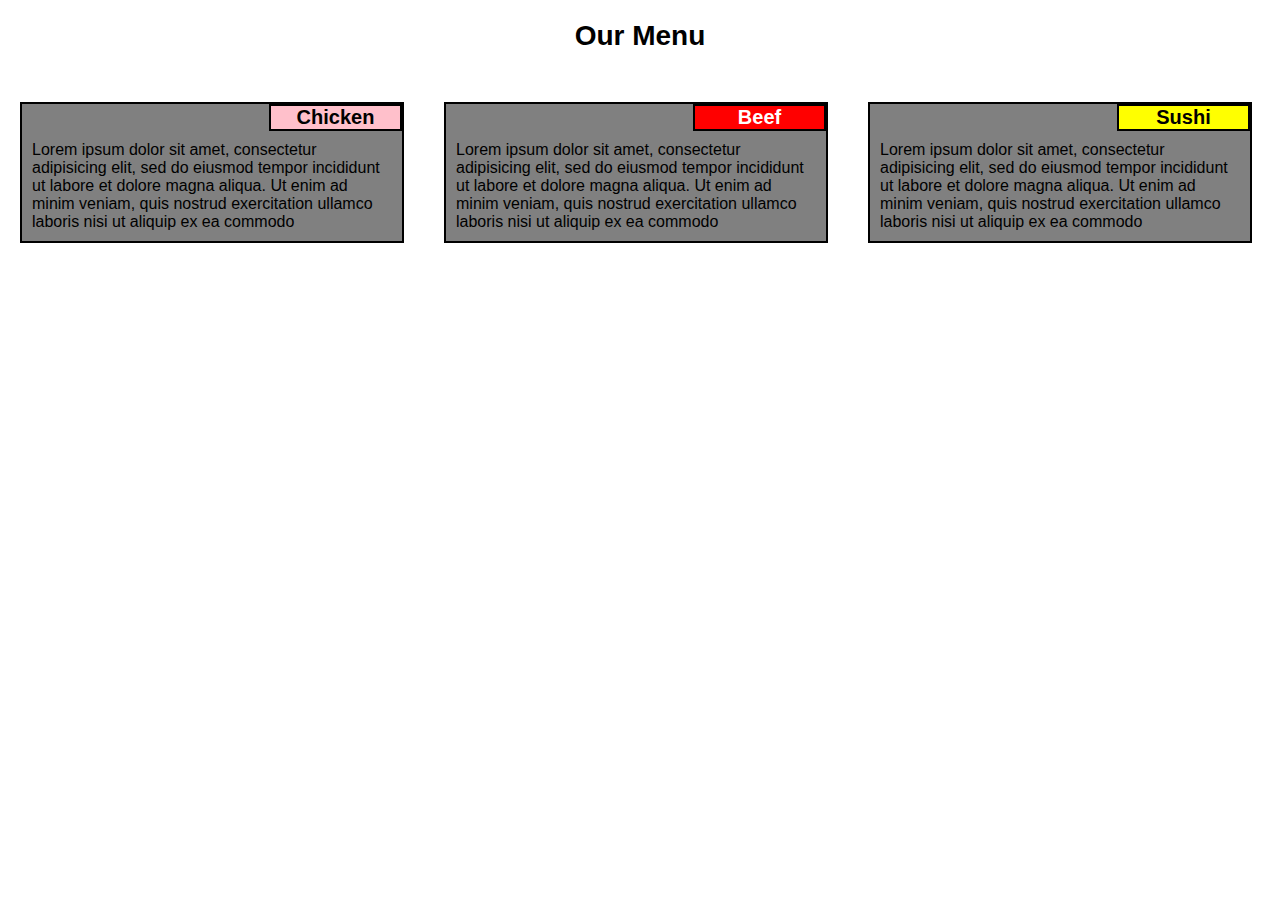
==== fullstack-course4/module2-solution/index.html @ de5b1ce8 "first go at writing the assigment, still work to do" ====
<!DOCTYPE html>
<html>
<head>
    <meta charset="utf-8">
    <title>Assignment Solution for Module 2</title>
    <link rel="stylesheet" href="css/styles.css">
</head>
<body>
<h1>Our Menu</h1>

<div class="box">
    <div id="chicken" class="head">
        <p>Chicken</p>
    </div>
    <div class="content">
        <p>Lorem ipsum dolor sit amet, consectetur adipisicing elit, sed do eiusmod
        tempor incididunt ut labore et dolore magna aliqua. Ut enim ad minim veniam,
        quis nostrud exercitation ullamco laboris nisi ut aliquip ex ea commodo</p>
    </div>
</div>

<div class="box">
    <div id="beef" class="head">
        <p>Beef</p>
    </div>
    <div class="content">
        <p>Lorem ipsum dolor sit amet, consectetur adipisicing elit, sed do eiusmod
        tempor incididunt ut labore et dolore magna aliqua. Ut enim ad minim veniam,
        quis nostrud exercitation ullamco laboris nisi ut aliquip ex ea commodo</p>
    </div>
</div>

<div class="box">
    <div id="sushi" class="head">
        <p>Sushi</p>
    </div>
    <div class="content">
        <p>Lorem ipsum dolor sit amet, consectetur adipisicing elit, sed do eiusmod
        tempor incididunt ut labore et dolore magna aliqua. Ut enim ad minim veniam,
        quis nostrud exercitation ullamco laboris nisi ut aliquip ex ea commodo</p>
    </div>
</div>

</body>
</html>
---- fullstack-course4/module2-solution/css/styles.css ----
* {
	box-sizing: border-box;
	border: 0px;
	padding: 0px;
	margin: 0px;
}

body {
	font-family: Arial, Helvetica, sans-serif;
	font-size: 16px;
}

h1 {
	text-align: center;
	font-size: 1.75em;
	margin-top: 20px;
	margin-bottom: 50px;
}

.box {
	background-color: grey;
	padding: 0px;
	border: 2px solid black;
	margin: 0px 20px 20px 20px;
	width: 30%;
	float: left;
	position: relative;
}

.content {
	padding: 10px;
	font-size: 16px;
}

.head {
	margin: 0px;
	padding: 0px;
	width: 35%;
	text-align: center;
	border: 2px solid black;
	font-weight: bold;
	font-size: 1.25em;

	position: relative;
	top: 0px;
	left: 65%;
}

#chicken {
	background-color: pink;
}

#beef {
	background-color: red;
	color: white;
}

#sushi {
	background-color: yellow;
}
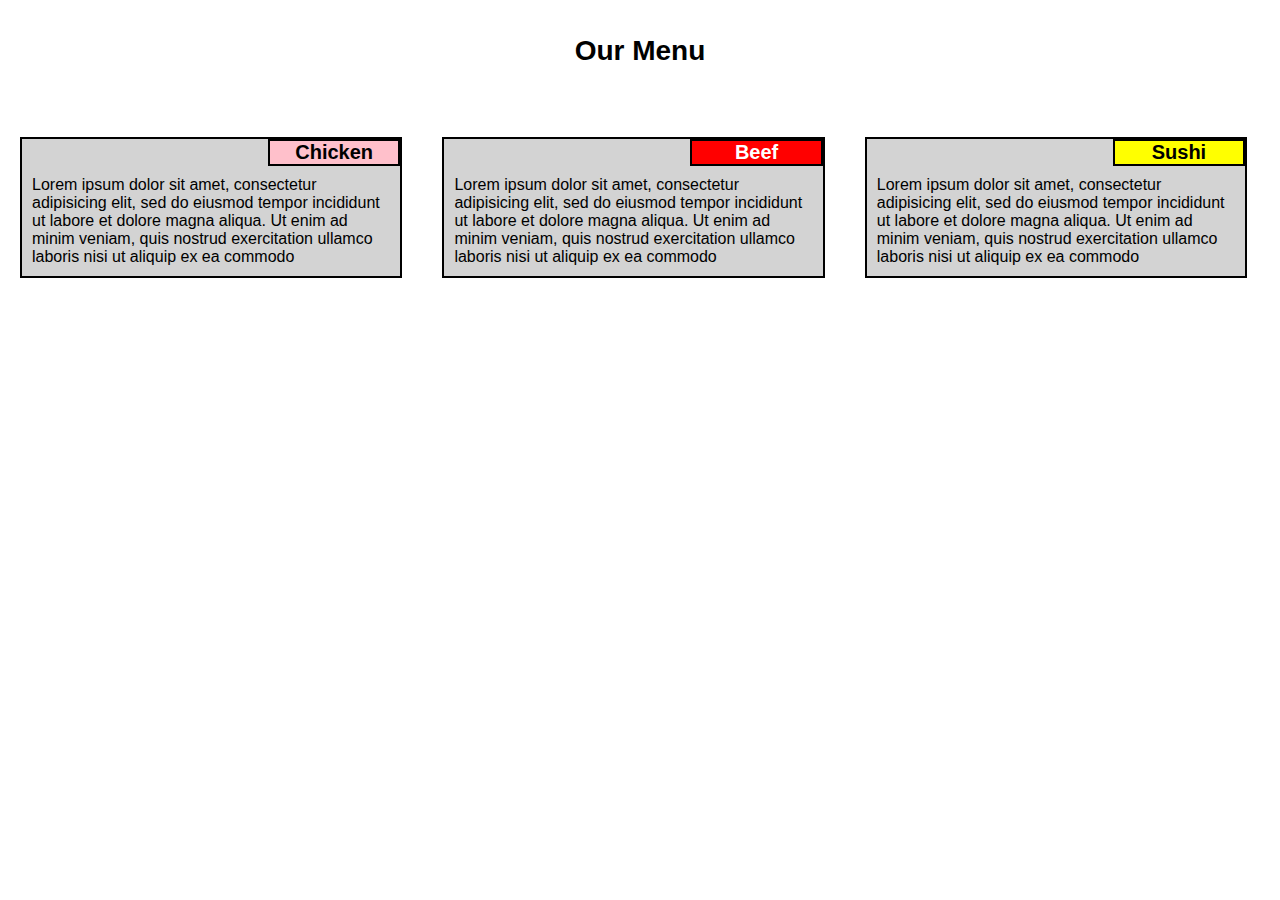
==== commit 9c6bf5fa: "more reactive, need to add media controls" ====
--- a/fullstack-course4/module2-solution/index.html
+++ b/fullstack-course4/module2-solution/index.html
@@ -8,7 +8,10 @@
 <body>
 <h1>Our Menu</h1>
 
+<div class="row">
+
 <div class="box">
+<div class="container">
     <div id="chicken" class="head">
         <p>Chicken</p>
     </div>
@@ -17,9 +20,11 @@
         tempor incididunt ut labore et dolore magna aliqua. Ut enim ad minim veniam,
         quis nostrud exercitation ullamco laboris nisi ut aliquip ex ea commodo</p>
     </div>
+    </div>
 </div>
 
 <div class="box">
+<div class="container">
     <div id="beef" class="head">
         <p>Beef</p>
     </div>
@@ -28,9 +33,11 @@
         tempor incididunt ut labore et dolore magna aliqua. Ut enim ad minim veniam,
         quis nostrud exercitation ullamco laboris nisi ut aliquip ex ea commodo</p>
     </div>
+    </div>
 </div>
 
 <div class="box">
+<div class="container">
     <div id="sushi" class="head">
         <p>Sushi</p>
     </div>
@@ -39,6 +46,9 @@
         tempor incididunt ut labore et dolore magna aliqua. Ut enim ad minim veniam,
         quis nostrud exercitation ullamco laboris nisi ut aliquip ex ea commodo</p>
     </div>
+    </div>
+</div>
+
 </div>
 
 </body>
--- a/fullstack-course4/module2-solution/css/styles.css
+++ b/fullstack-course4/module2-solution/css/styles.css
@@ -14,17 +14,20 @@
 h1 {
 	text-align: center;
 	font-size: 1.75em;
-	margin-top: 20px;
+	margin-top: 35px;
 	margin-bottom: 50px;
 }
 
 .box {
-	background-color: grey;
-	padding: 0px;
+	padding: 20px;
+	width: 33%;
+	float: left;
+}
+
+.container {
+	background-color: #D3D3D3;
 	border: 2px solid black;
-	margin: 0px 20px 20px 20px;
-	width: 30%;
-	float: left;
+	
 	position: relative;
 }
 
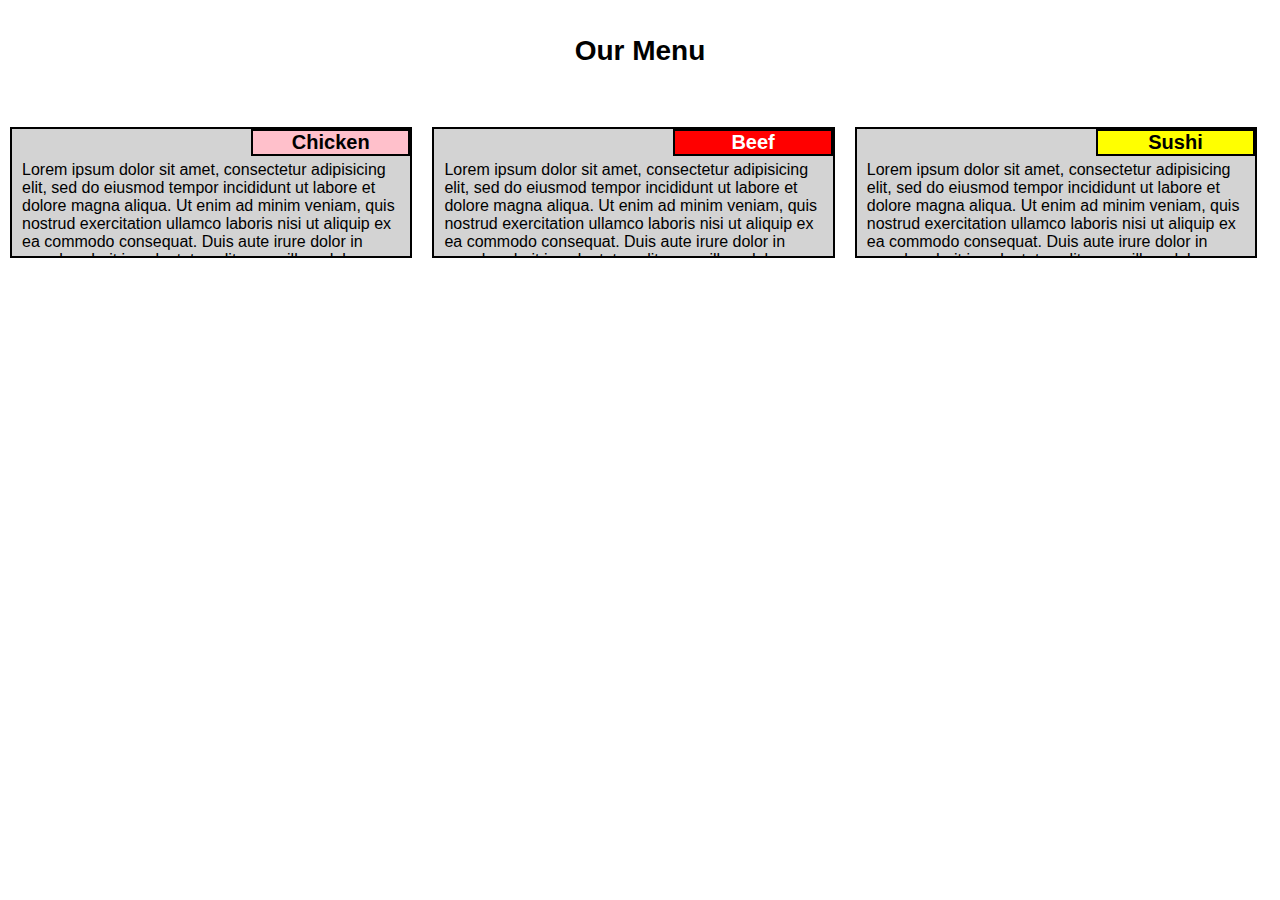
==== commit 1e008eba: "better now" ====
--- a/fullstack-course4/module2-solution/index.html
+++ b/fullstack-course4/module2-solution/index.html
@@ -6,50 +6,62 @@
     <link rel="stylesheet" href="css/styles.css">
 </head>
 <body>
-<h1>Our Menu</h1>
+    <h1>Our Menu</h1>
 
-<div class="row">
+    <div class="row">
 
-<div class="box">
-<div class="container">
-    <div id="chicken" class="head">
-        <p>Chicken</p>
-    </div>
-    <div class="content">
-        <p>Lorem ipsum dolor sit amet, consectetur adipisicing elit, sed do eiusmod
-        tempor incididunt ut labore et dolore magna aliqua. Ut enim ad minim veniam,
-        quis nostrud exercitation ullamco laboris nisi ut aliquip ex ea commodo</p>
-    </div>
-    </div>
-</div>
+        <div class="box">
+            <div class="container">
+                <div id="chicken" class="head">
+                    <p>Chicken</p>
+                </div>
+                <div class="content">
+                    <p>Lorem ipsum dolor sit amet, consectetur adipisicing elit, sed do eiusmod
+                        tempor incididunt ut labore et dolore magna aliqua. Ut enim ad minim veniam,
+                        quis nostrud exercitation ullamco laboris nisi ut aliquip ex ea commodo
+                        consequat. 
+                        Duis aute irure dolor in reprehenderit in voluptate velit esse
+                        cillum dolore eu fugiat nulla pariatur. Excepteur sint occaecat cupidatat non
+                        proident, sunt in culpa qui officia deserunt mollit anim id est laborum.</p>
+                    </div>
+                </div>
+            </div>
 
-<div class="box">
-<div class="container">
-    <div id="beef" class="head">
-        <p>Beef</p>
-    </div>
-    <div class="content">
-        <p>Lorem ipsum dolor sit amet, consectetur adipisicing elit, sed do eiusmod
-        tempor incididunt ut labore et dolore magna aliqua. Ut enim ad minim veniam,
-        quis nostrud exercitation ullamco laboris nisi ut aliquip ex ea commodo</p>
-    </div>
-    </div>
-</div>
+            <div class="box">
+                <div class="container">
+                    <div id="beef" class="head">
+                        <p>Beef</p>
+                    </div>
+                    <div class="content">
+                        <p>Lorem ipsum dolor sit amet, consectetur adipisicing elit, sed do eiusmod
+                            tempor incididunt ut labore et dolore magna aliqua. Ut enim ad minim veniam,
+                            quis nostrud exercitation ullamco laboris nisi ut aliquip ex ea commodo
+                            consequat. 
+                            Duis aute irure dolor in reprehenderit in voluptate velit esse
+                            cillum dolore eu fugiat nulla pariatur. Excepteur sint occaecat cupidatat non
+                            proident, sunt in culpa qui officia deserunt mollit anim id est laborum.</p>
+                        </div>
+                    </div>
+                </div>
 
-<div class="box">
-<div class="container">
-    <div id="sushi" class="head">
-        <p>Sushi</p>
-    </div>
-    <div class="content">
-        <p>Lorem ipsum dolor sit amet, consectetur adipisicing elit, sed do eiusmod
-        tempor incididunt ut labore et dolore magna aliqua. Ut enim ad minim veniam,
-        quis nostrud exercitation ullamco laboris nisi ut aliquip ex ea commodo</p>
-    </div>
-    </div>
-</div>
+                <div id="last" class="box">
+                    <div class="container">
+                        <div id="sushi" class="head">
+                            <p>Sushi</p>
+                        </div>
+                        <div class="content">
+                            <p>Lorem ipsum dolor sit amet, consectetur adipisicing elit, sed do eiusmod
+                                tempor incididunt ut labore et dolore magna aliqua. Ut enim ad minim veniam,
+                                quis nostrud exercitation ullamco laboris nisi ut aliquip ex ea commodo
+                                consequat. 
+                                Duis aute irure dolor in reprehenderit in voluptate velit esse
+                                cillum dolore eu fugiat nulla pariatur. Excepteur sint occaecat cupidatat non
+                                proident, sunt in culpa qui officia deserunt mollit anim id est laborum.</p>
+                            </div>
+                        </div>
+                    </div>
 
-</div>
+                </div>
 
-</body>
-</html>+            </body>
+            </html>--- a/fullstack-course4/module2-solution/css/styles.css
+++ b/fullstack-course4/module2-solution/css/styles.css
@@ -18,10 +18,13 @@
 	margin-bottom: 50px;
 }
 
+p {
+	height: 100%;
+}
+
 .box {
-	padding: 20px;
-	width: 33%;
-	float: left;
+	padding: 10px;
+
 }
 
 .container {
@@ -32,14 +35,17 @@
 }
 
 .content {
-	padding: 10px;
+	padding: 5px 10px 10px 10px;
 	font-size: 16px;
+	height: 100px;
+	overflow: hidden;
+	
 }
 
 .head {
 	margin: 0px;
 	padding: 0px;
-	width: 35%;
+	width: 40%;
 	text-align: center;
 	border: 2px solid black;
 	font-weight: bold;
@@ -47,7 +53,7 @@
 
 	position: relative;
 	top: 0px;
-	left: 65%;
+	left: 60%;
 }
 
 #chicken {
@@ -63,3 +69,32 @@
 	background-color: yellow;
 }
 
+@media (min-width: 992px) {
+	.box {
+		width: 33%;
+		float: left;
+	}
+}
+
+@media (min-width: 767px) and (max-width: 991px) {
+
+	.box {
+		width: 50%;
+		float: left;
+	}
+
+	#last {
+		clear: left;
+		width: 100%;
+	}
+
+}
+
+@media (max-width: 767px) {
+	.box {
+		width: 90%;
+		clear: left;
+		margin: auto;
+	}
+}
+
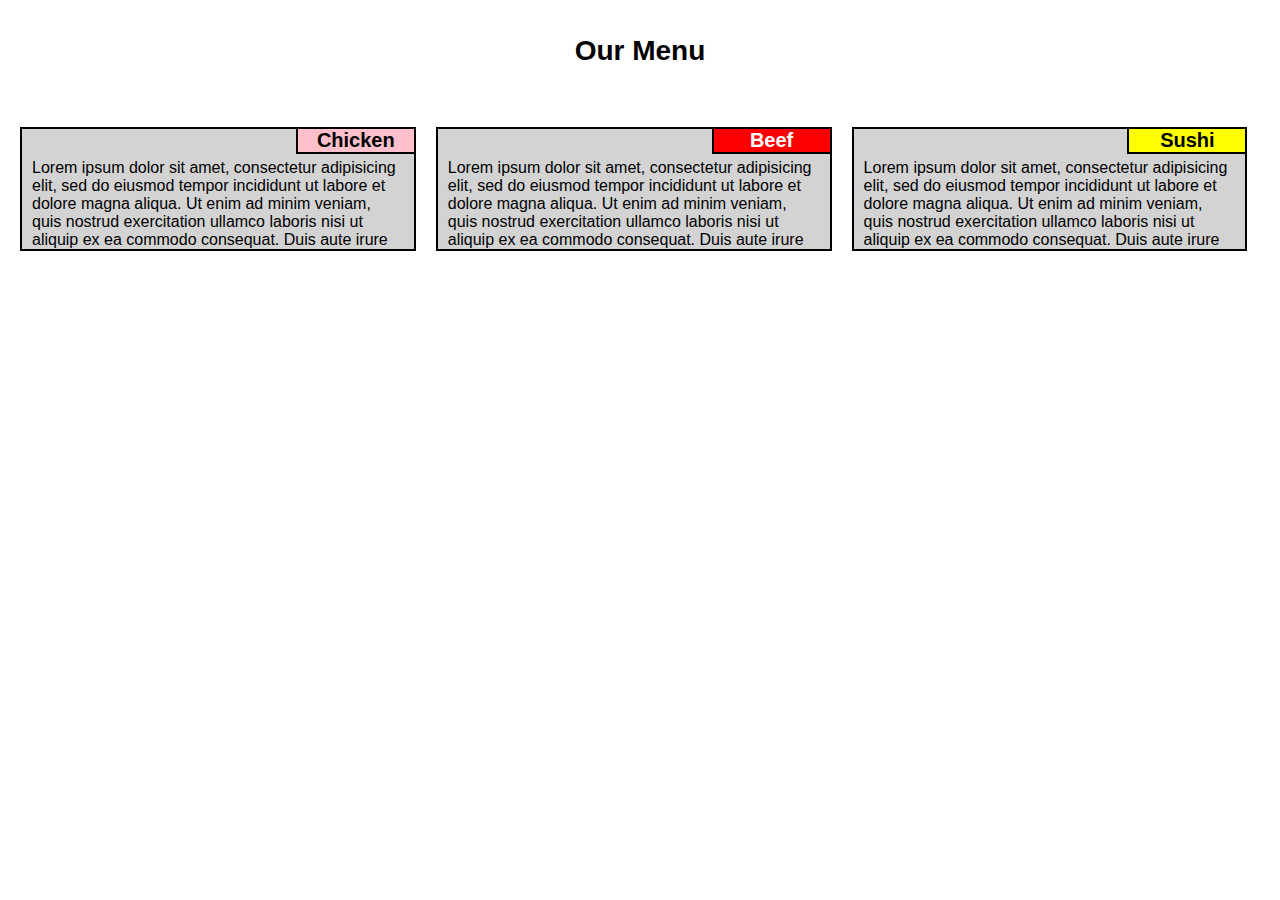
==== commit 192c942a: "minor changes" ====
--- a/fullstack-course4/module2-solution/index.html
+++ b/fullstack-course4/module2-solution/index.html
@@ -2,6 +2,7 @@
 <html>
 <head>
     <meta charset="utf-8">
+    <meta name="viewport" content="width=device-width, initial-scale=1">
     <title>Assignment Solution for Module 2</title>
     <link rel="stylesheet" href="css/styles.css">
 </head>
--- a/fullstack-course4/module2-solution/css/styles.css
+++ b/fullstack-course4/module2-solution/css/styles.css
@@ -22,6 +22,14 @@
 	height: 100%;
 }
 
+.row {
+	margin-left: auto;
+	margin-right: auto;
+	padding-left: 10px;
+	padding-right: 10px;
+
+}
+
 .box {
 	padding: 10px;
 
@@ -35,9 +43,9 @@
 }
 
 .content {
-	padding: 5px 10px 10px 10px;
+	padding: 30px 10px 10px 10px;
 	font-size: 16px;
-	height: 100px;
+	height: 120px;
 	overflow: hidden;
 	
 }
@@ -45,15 +53,15 @@
 .head {
 	margin: 0px;
 	padding: 0px;
-	width: 40%;
+	width: 120px;
 	text-align: center;
 	border: 2px solid black;
 	font-weight: bold;
 	font-size: 1.25em;
 
-	position: relative;
-	top: 0px;
-	left: 60%;
+	position: absolute;
+	top: -2px;
+	right: -2px;
 }
 
 #chicken {
@@ -76,7 +84,7 @@
 	}
 }
 
-@media (min-width: 767px) and (max-width: 991px) {
+@media (min-width: 768px) and (max-width: 991px) {
 
 	.box {
 		width: 50%;
